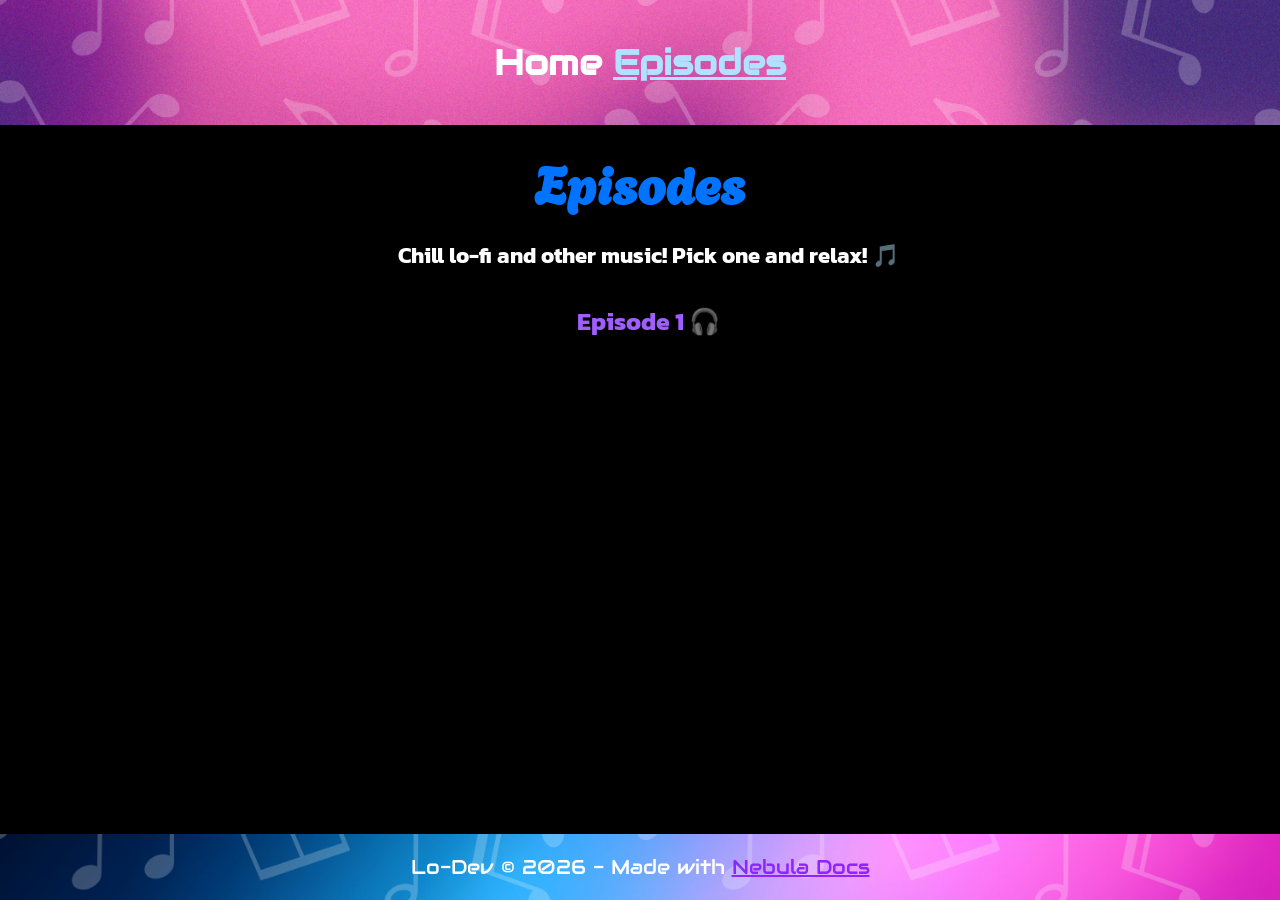
==== episodes.html @ 158ae5f4 "do bassicly litterally fucking everything required" ====
<!DOCTYPE html>
<html lang="en">

<head>
    <meta charset="UTF-8">
    <meta name="viewport" content="width=device-width, initial-scale=1.0">
    <title>Episodes - Lo-Dev</title>
    <link rel="preconnect" href="https://fonts.googleapis.com">
    <link rel="preconnect" href="https://fonts.gstatic.com" crossorigin>
    <link
        href="https://fonts.googleapis.com/css2?family=Agbalumo&family=Audiowide&family=Kanit:ital,wght@0,100;0,200;0,300;0,400;0,500;0,600;0,700;0,800;0,900;1,100;1,200;1,300;1,400;1,500;1,600;1,700;1,800;1,900&display=swap"
        rel="stylesheet">
    <link rel="stylesheet" href="styles.css">
    <link rel="icon" type="image/x-icon" href="favicon.ico">
</head>

<body>
    <header>
        <nav class="navbar">
            <a href="index.html">Home</a>
            <a id="current-page" href="episodes.html">Episodes</a>
        </nav>
    </header>
    <main class="main-content">
        <h1 class="page-title">Episodes</h1>
        <div class="content-body text-center">
            <p class="content-text" style="font-size: 22px; margin-bottom: 30px;">
                Chill lo-fi and other music! Pick one and relax! 🎵
            </p>
            <p class="content-text" style="font-size: 25px;">
                <a href="chill/ep1.html" style="text-decoration: none; color: #a05dff;">Episode 1 🎧</a>
            </p>
        </div>
    </main>
    <footer>
        <p>Lo-Dev © 2026 - Made with <a href="https://nebuladocs.magicgamer.xyz/" target="_blank">Nebula
                Docs </a> </p>
    </footer>
</body>

</html>
---- styles.css ----
* {
    margin: 0;
    padding: 0;
    box-sizing: border-box;
    color: white;
}

body {
    font-family: 'Kanit', sans-serif;
    font-size: 8px;
    background-color: #000000;
}

html,
body {
    height: 100%;
}

body {
    display: flex;
    flex-direction: column;
    min-height: 100vh;
}

.page-title {
    font-family: 'Agbalumo', cursive;
    font-size: 50px;
    font-weight: bold;
    text-align: center;
    color: #0073ff;
}

.section-divider {
    font-weight: bold;
    margin-top: 30px;
    font-size: 35px;
    margin-left: 16px;
    color: #3daeff
}

.content-text {
    margin-left: 16px;
    font-size: 22px;
}

.text-center {
    text-align: center;
}

nav.navbar {
    margin: 0;
    padding: 40px;
    font-size: 35px;
    background-image: url('navbg.png');
    background-size: cover;
    width: 100%;
    max-width: 100%;
    min-width: 0;
    text-align: center;
    font-family: 'Audiowide', cursive;
    font-weight: bold;
    color: white;
}

.navbar a {
    color: white;
    text-decoration: none;
}

#current-page {
    color: #b2e1ff;
    text-decoration: underline;
}

#vidcurrent {
    color: #ffffff;
    text-decoration: underline;
}

.main-content {
    padding: 20px;
    display: flex;
    flex-direction: column;
    justify-content: center;
    align-items: center;
    flex: 1 0 auto;
}

.content-body {
    font-size: 40px;
    font-weight: bold;
    margin: 20px;
    margin-bottom: 20px;
    flex: 1 0 auto;
}

.text-info {
    color: #c1e6ff;
    font-weight: bold;
}

.text-warning {
    color: #ff850c;
    font-weight: bold;
}

.text-danger {
    color: #ff1900;
    font-weight: bold;
}

.text-success {
    color: #23e373;
    font-weight: bold;
}

footer {
    text-align: center;
    font-size: 20px;
    color: white;
    padding: 20px;
    font-family: 'Audiowide', cursive;
    background-image: url('footerbg.png');
    background-size: cover;
    width: 100%;
    margin: 0;
    margin-top: auto;
}

a {
    color: #8e25ff
}

.video-container {
    position: relative;
    width: 80%;
    max-width: 800px;
    margin: 20px auto;
    border-radius: 15px;
    overflow: hidden;
    box-shadow: 0 0 10px rgba(255, 255, 255, 0.1);
}

.video-container iframe {
    position: relative;
    width: 100%;
    aspect-ratio: 16/9;
    border: none;
    display: block;
}

.text-404 {
    font-size: 28px;
    margin-top: 0;
    margin-bottom: 12px;
    text-align: center;
}

.img-404 {
    display: block;
    margin: 0 auto 6px;
    max-width: 200px;
}

.an-image {
    display: block;
    margin: 0 auto;
    border-radius: 15px;
    max-width: 600px;
    width: 100%;
}
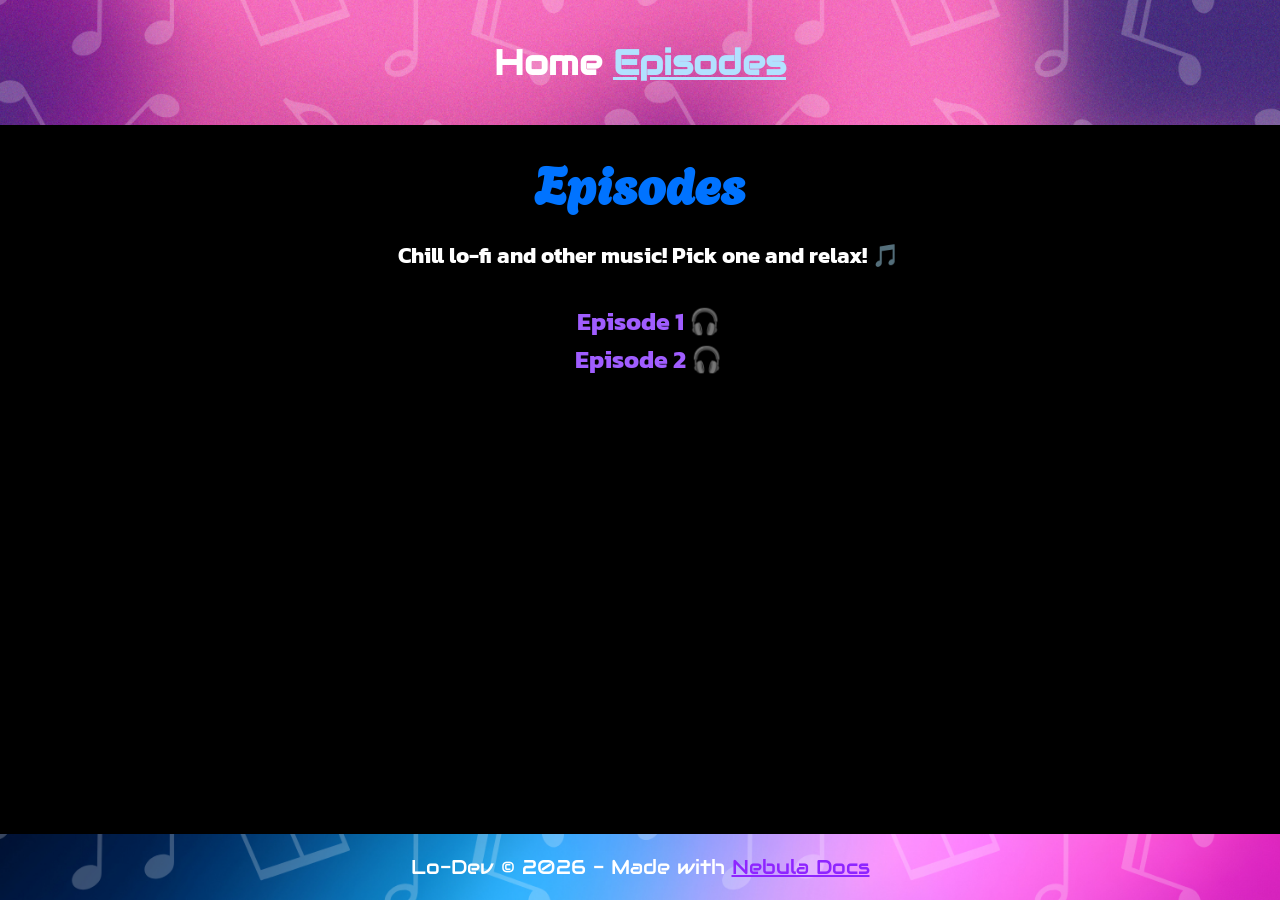
==== commit d337df1b: "episode 2 woaw" ====
--- a/episodes.html
+++ b/episodes.html
@@ -30,6 +30,9 @@
             <p class="content-text" style="font-size: 25px;">
                 <a href="chill/ep1.html" style="text-decoration: none; color: #a05dff;">Episode 1 🎧</a>
             </p>
+            <p class="content-text" style="font-size: 25px;">
+                <a href="chill/ep2.html" style="text-decoration: none; color: #a05dff;">Episode 2 🎧</a>
+            </p>
         </div>
     </main>
     <footer>
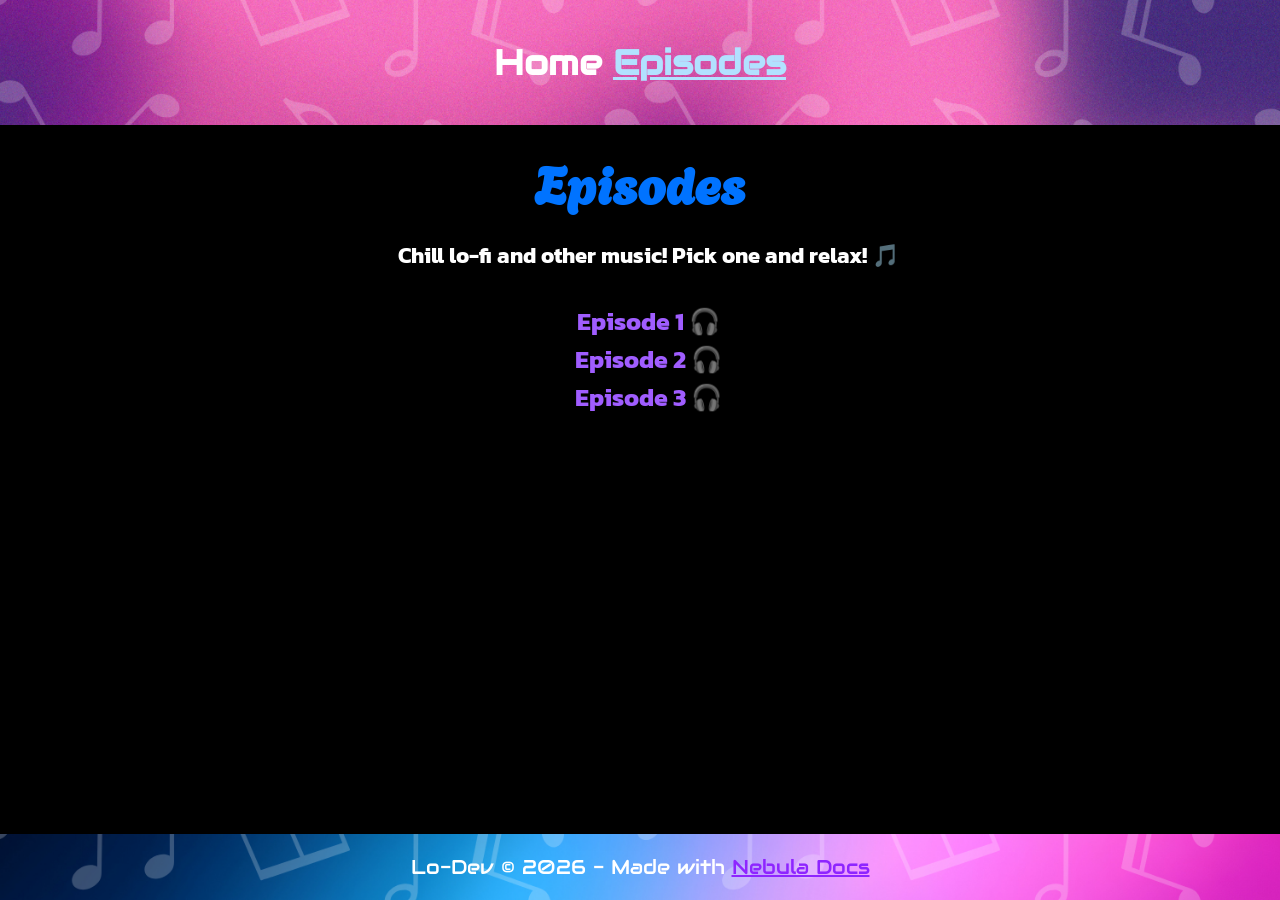
==== commit fe250a67: "episode 3 wowooowowowowo" ====
--- a/episodes.html
+++ b/episodes.html
@@ -33,6 +33,9 @@
             <p class="content-text" style="font-size: 25px;">
                 <a href="chill/ep2.html" style="text-decoration: none; color: #a05dff;">Episode 2 🎧</a>
             </p>
+            <p class="content-text" style="font-size: 25px;">
+                <a href="chill/ep3.html" style="text-decoration: none; color: #a05dff;">Episode 3 🎧</a>
+            </p>
         </div>
     </main>
     <footer>
